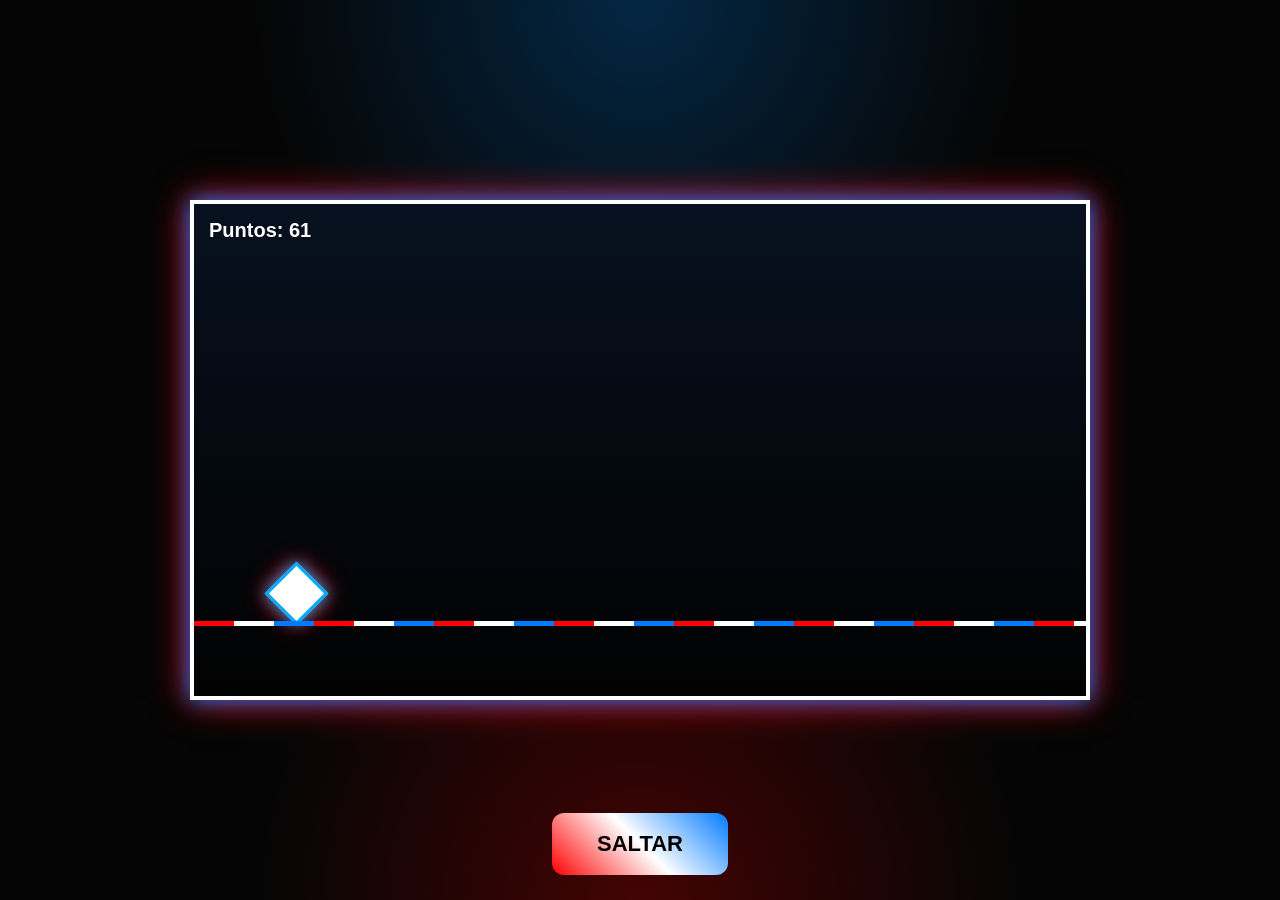
==== juego.html @ 1d4ffc05 "Update juego.html" ====
<!DOCTYPE html>
<html lang="es">
<head>
<meta charset="UTF-8">
<meta name="viewport" content="width=device-width, initial-scale=1.0">
<title>RDA Dash Game</title>

<style>
* {
    margin: 0;
    padding: 0;
    box-sizing: border-box;
}

body {
    background: #050505;
    color: white;
    font-family: Arial, sans-serif;
    overflow: hidden;
}

.game-wrapper {
    width: 100%;
    height: 100vh;
    display: flex;
    justify-content: center;
    align-items: center;
    background:
        radial-gradient(circle at top, rgba(0, 140, 255, 0.25), transparent 35%),
        radial-gradient(circle at bottom, rgba(255, 0, 0, 0.25), transparent 35%),
        #050505;
}

.game-box {
    width: 95%;
    max-width: 900px;
    height: 500px;
    border: 4px solid white;
    position: relative;
    overflow: hidden;
    background: linear-gradient(180deg, #07111f, #020202);
    box-shadow:
        0 0 20px #007bff,
        0 0 35px #ff0000;
}

.score {
    position: absolute;
    top: 15px;
    left: 15px;
    z-index: 10;
    font-size: 20px;
    font-weight: bold;
}

.player {
    width: 45px;
    height: 45px;
    background: white;
    position: absolute;
    left: 80px;
    bottom: 80px;
    border: 3px solid #00aaff;
    box-shadow:
        0 0 15px #00aaff,
        0 0 25px #ff0000;
    transform: rotate(45deg);
}

.ground {
    position: absolute;
    bottom: 70px;
    width: 100%;
    height: 5px;
    background: repeating-linear-gradient(
        90deg,
        red 0 40px,
        white 40px 80px,
        #007bff 80px 120px
    );
    animation: moveLines 1s linear infinite;
}

@keyframes moveLines {
    from { background-position: 0; }
    to { background-position: -120px; }
}

.obstacle {
    position: absolute;
    bottom: 75px;
    width: 0;
    height: 0;
    border-left: 22px solid transparent;
    border-right: 22px solid transparent;
    border-bottom: 55px solid red;
    filter: drop-shadow(0 0 10px red);
}

.jump-btn {
    position: fixed;
    bottom: 25px;
    left: 50%;
    transform: translateX(-50%);
    padding: 18px 45px;
    border: none;
    border-radius: 12px;
    background: linear-gradient(45deg, red, white, #007bff);
    color: #000;
    font-size: 22px;
    font-weight: bold;
    cursor: pointer;
    z-index: 20;
}

.modal {
    position: fixed;
    inset: 0;
    background: rgba(0,0,0,0.88);
    display: none;
    justify-content: center;
    align-items: center;
    z-index: 50;
    padding: 20px;
}

.modal-content {
    background: #0b0b0b;
    border: 2px solid white;
    padding: 30px;
    max-width: 450px;
    width: 100%;
    text-align: center;
    border-radius: 18px;
    box-shadow:
        0 0 20px #007bff,
        0 0 35px red;
}

.modal-content h2 {
    margin-bottom: 15px;
    color: white;
}

.modal-content p {
    margin-bottom: 20px;
    line-height: 1.4;
}

input {
    width: 100%;
    padding: 12px;
    margin-bottom: 12px;
    border-radius: 8px;
    border: none;
}

button,
.submit-btn {
    padding: 12px 25px;
    border: none;
    border-radius: 8px;
    background: #007bff;
    color: white;
    font-weight: bold;
    cursor: pointer;
    text-decoration: none;
    display: inline-block;
}

.restart-btn {
    background: red;
    margin-top: 10px;
}

.hidden {
    display: none;
}
</style>
</head>

<body>

<div class="game-wrapper">
    <div class="game-box" id="gameBox">
        <div class="score">Puntos: <span id="score">0</span></div>
        <div class="player" id="player"></div>
        <div class="ground"></div>
    </div>
</div>

<button class="jump-btn" id="jumpBtn">SALTAR</button>

<div class="modal" id="resultModal">
    <div class="modal-content">
        <h2 id="resultTitle"></h2>
        <p id="resultMessage"></p>

       <form id="winnerForm" action="https://formsubmit.co/danielalvad710@gmail.com" method="POST" class="hidden">
    <input type="text" name="Nombre" placeholder="Nombre" required>
    <input type="text" name="Apellido" placeholder="Apellido" required>
    <input type="text" name="Cedula" placeholder="Número de cédula" required>
    <input type="email" name="Email del Participante" placeholder="Correo electrónico" required> <!-- Correo del emisor -->
    <input type="hidden" name="Puntos obtenidos" id="formScore">
    <input type="hidden" name="Objetivo logrado" id="formGoal">
    <input type="hidden" name="_subject" value="Nuevo participante - RDA Dash">
    <input type="hidden" name="_captcha" value="false">
    
    <button type="submit" class="submit-btn">Enviar datos</button>
</form>
        
        <button class="restart-btn" onclick="restartGame()">Reiniciar</button>
    </div>
</div>

<script>
const player = document.getElementById("player");
const gameBox = document.getElementById("gameBox");
const scoreText = document.getElementById("score");
const jumpBtn = document.getElementById("jumpBtn");

const modal = document.getElementById("resultModal");
const resultTitle = document.getElementById("resultTitle");
const resultMessage = document.getElementById("resultMessage");
const winnerForm = document.getElementById("winnerForm");
const formScore = document.getElementById("formScore");
const formGoal = document.getElementById("formGoal");

let playerBottom = 80;
let velocity = 0;
let gravity = 0.8;
let isJumping = false;
let score = 0;
let gameOver = false;
let obstacles = [];
let speed = 6;

function jump() {
    if (!isJumping && !gameOver) {
        velocity = 15;
        isJumping = true;
        playJumpSound();
    }
}

jumpBtn.addEventListener("click", jump);

function updatePlayer() {
    velocity -= gravity;
    playerBottom += velocity;

    if (playerBottom <= 80) {
        playerBottom = 80;
        velocity = 0;
        isJumping = false;
    }

    player.style.bottom = playerBottom + "px";
}

function createObstacle() {
    if (gameOver) return;

    const obstacle = document.createElement("div");
    obstacle.classList.add("obstacle");

    let startX = gameBox.offsetWidth + 50;
    obstacle.style.left = startX + "px";

    gameBox.appendChild(obstacle);

    obstacles.push({
        element: obstacle,
        x: startX
    });
}

function updateObstacles() {
    obstacles.forEach((obs, index) => {
        obs.x -= speed;
        obs.element.style.left = obs.x + "px";

        if (obs.x < -60) {
            obs.element.remove();
            obstacles.splice(index, 1);
        }

        checkCollision(obs.element);
    });
}

function checkCollision(obstacle) {
    const playerRect = player.getBoundingClientRect();
    const obstacleRect = obstacle.getBoundingClientRect();

    if (
        playerRect.left < obstacleRect.right &&
        playerRect.right > obstacleRect.left &&
        playerRect.bottom > obstacleRect.top &&
        playerRect.top < obstacleRect.bottom
    ) {
        endGame();
    }
}

function updateScore() {
    score++;
    scoreText.textContent = score;

    if (score % 700 === 0) {
        speed += 0.5;
    }

    if (score >= 4000) {
        winDiscount();
    }
}

function gameLoop() {
    if (gameOver) return;

    updatePlayer();
    updateObstacles();
    updateScore();

    requestAnimationFrame(gameLoop);
}

let obstacleInterval = setInterval(() => {
    if (!gameOver) createObstacle();
}, 1400);

function endGame() {
    gameOver = true;
    stopMusic();

    formScore.value = score;

    if (score >= 5000) {
        formGoal.value = "Ganó descuento de -1$";
        resultTitle.textContent = "¡FELICIDADES!";
        resultMessage.textContent = "LOGRASTE UN CORTE DE CABELLO CON DESCUENTO DE -1$";
        winnerForm.classList.remove("hidden");
    } else if (score >= 3000) {
        formGoal.value = "Participa por corte gratis";
        resultTitle.textContent = "¡Buen trabajo!";
        resultMessage.textContent = "Lograste participar en el sorteo para un corte de cabello gratis. Participas por 1 corte gratis los días 21 y 28 de cada mes.";
        winnerForm.classList.remove("hidden");
    } else {
        formGoal.value = "Derrota sin premio";
        resultTitle.textContent = "Derrota";
        resultMessage.textContent = "No alcanzaste los puntos necesarios. Inténtalo de nuevo.";
        winnerForm.classList.add("hidden");
    }

    modal.style.display = "flex";
}

function winDiscount() {
    gameOver = true;
    stopMusic();

    formScore.value = score;
    formGoal.value = "Ganó descuento de -1$";

    resultTitle.textContent = "¡FELICIDADES!";
    resultMessage.textContent = "LOGRASTE UN CORTE DE CABELLO CON DESCUENTO DE -1$";
    winnerForm.classList.remove("hidden");

    modal.style.display = "flex";
}

function restartGame() {
    location.reload();
}

/* Música 8-bit generada con JavaScript */
let audioCtx;
let musicInterval;

function startMusic() {
    audioCtx = new (window.AudioContext || window.webkitAudioContext)();

    const notes = [261, 329, 392, 523, 392, 329];
    let i = 0;

    musicInterval = setInterval(() => {
        const osc = audioCtx.createOscillator();
        const gain = audioCtx.createGain();

        osc.type = "square";
        osc.frequency.value = notes[i % notes.length];

        gain.gain.value = 0.04;

        osc.connect(gain);
        gain.connect(audioCtx.destination);

        osc.start();
        osc.stop(audioCtx.currentTime + 0.12);

        i++;
    }, 180);
}

function stopMusic() {
    clearInterval(musicInterval);
}

function playJumpSound() {
    if (!audioCtx) return;

    const osc = audioCtx.createOscillator();
    const gain = audioCtx.createGain();

    osc.type = "square";
    osc.frequency.value = 600;
    gain.gain.value = 0.06;

    osc.connect(gain);
    gain.connect(audioCtx.destination);

    osc.start();
    osc.stop(audioCtx.currentTime + 0.08);
}

/* Iniciar música con primer toque */
document.addEventListener("click", () => {
    if (!audioCtx) startMusic();
}, { once: true });

gameLoop();
</script>

</body>
</html>
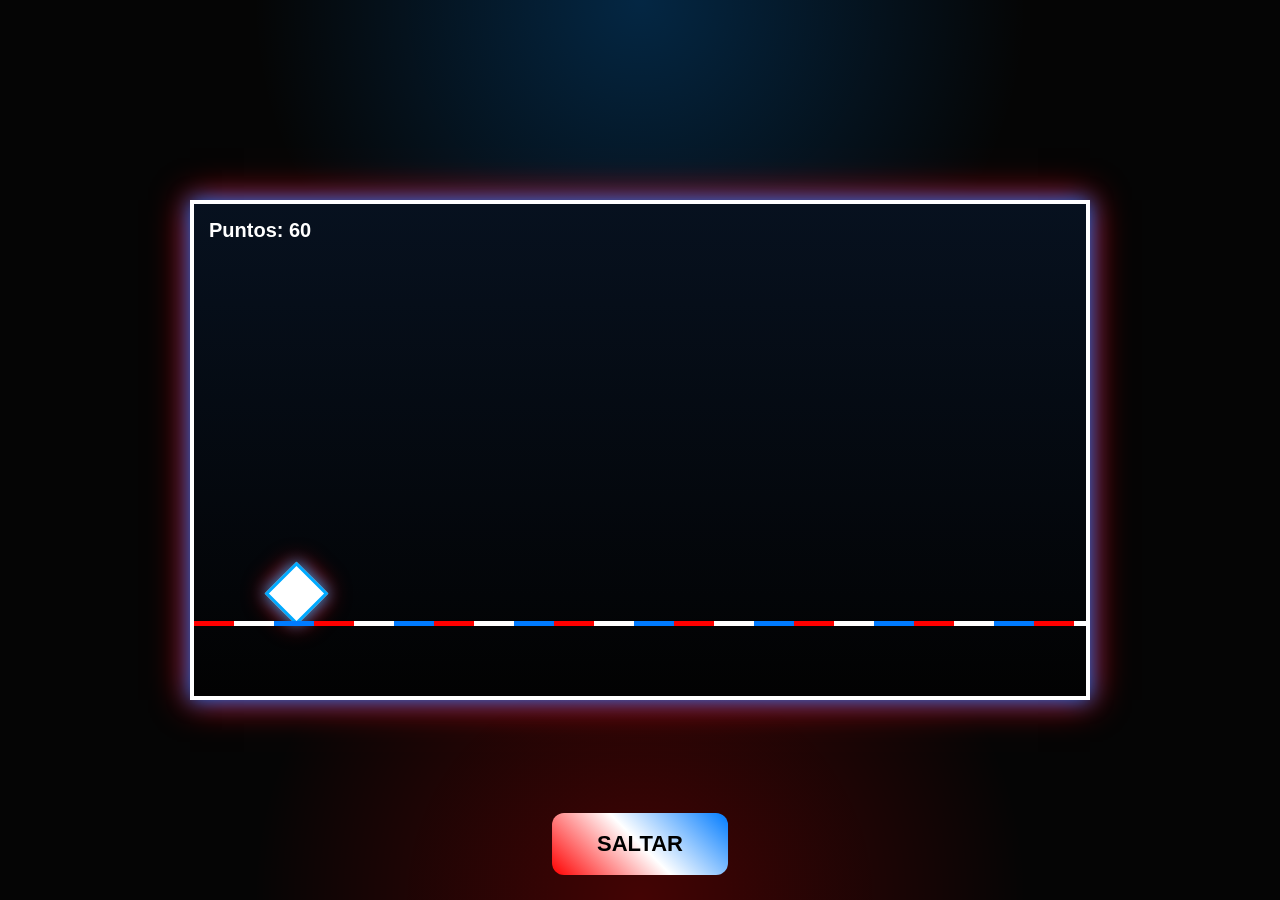
==== commit 858e362d: "Update juego.html" ====
--- a/juego.html
+++ b/juego.html
@@ -341,7 +341,7 @@
         resultTitle.textContent = "¡FELICIDADES!";
         resultMessage.textContent = "LOGRASTE UN CORTE DE CABELLO CON DESCUENTO DE -1$";
         winnerForm.classList.remove("hidden");
-    } else if (score >= 3000) {
+    } else if (score >= 300) {
         formGoal.value = "Participa por corte gratis";
         resultTitle.textContent = "¡Buen trabajo!";
         resultMessage.textContent = "Lograste participar en el sorteo para un corte de cabello gratis. Participas por 1 corte gratis los días 21 y 28 de cada mes.";
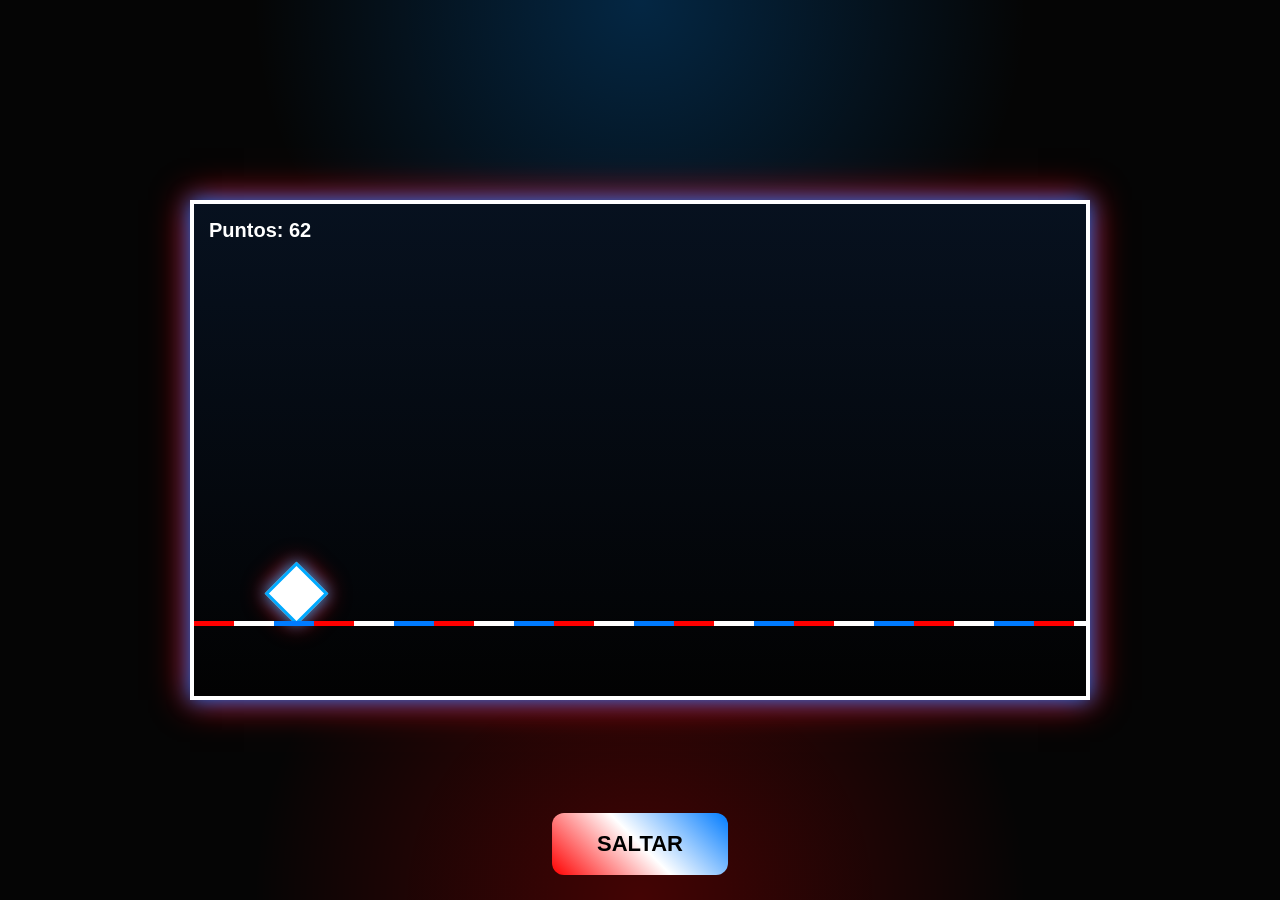
==== commit e15a5bc7: "Update juego.html" ====
--- a/juego.html
+++ b/juego.html
@@ -341,7 +341,7 @@
         resultTitle.textContent = "¡FELICIDADES!";
         resultMessage.textContent = "LOGRASTE UN CORTE DE CABELLO CON DESCUENTO DE -1$";
         winnerForm.classList.remove("hidden");
-    } else if (score >= 300) {
+    } else if (score >= 3000) {
         formGoal.value = "Participa por corte gratis";
         resultTitle.textContent = "¡Buen trabajo!";
         resultMessage.textContent = "Lograste participar en el sorteo para un corte de cabello gratis. Participas por 1 corte gratis los días 21 y 28 de cada mes.";
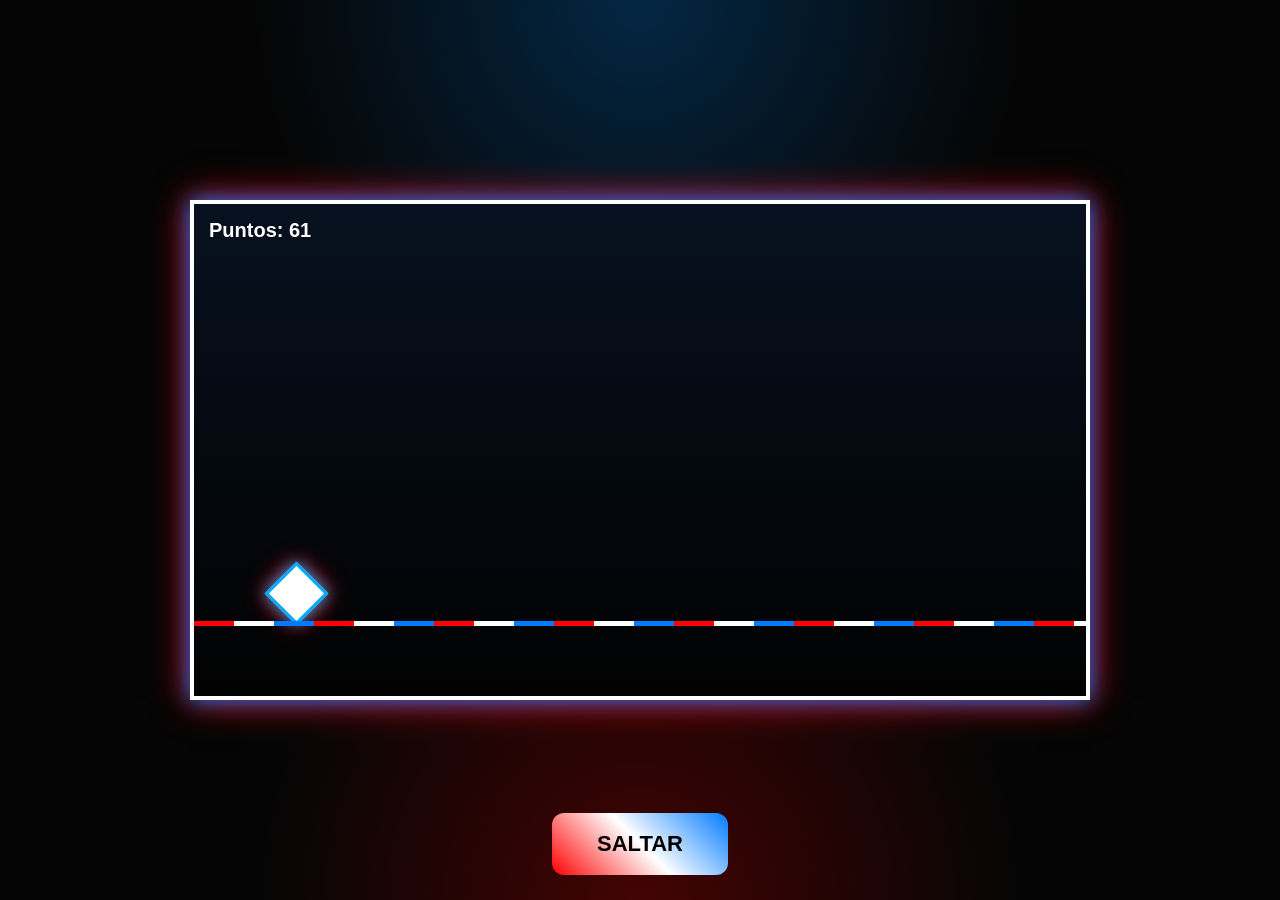
==== commit 5758fd7d: "Update juego.html" ====
--- a/juego.html
+++ b/juego.html
@@ -196,7 +196,7 @@
         <h2 id="resultTitle"></h2>
         <p id="resultMessage"></p>
 
-       <form id="winnerForm" action="https://formsubmit.co/danielalvad710@gmail.com" method="POST" class="hidden">
+       <form id="winnerForm" action="b6a3d4c82ba3d89da0e5d2ea4626e8ea" method="POST" class="hidden">
     <input type="text" name="Nombre" placeholder="Nombre" required>
     <input type="text" name="Apellido" placeholder="Apellido" required>
     <input type="text" name="Cedula" placeholder="Número de cédula" required>
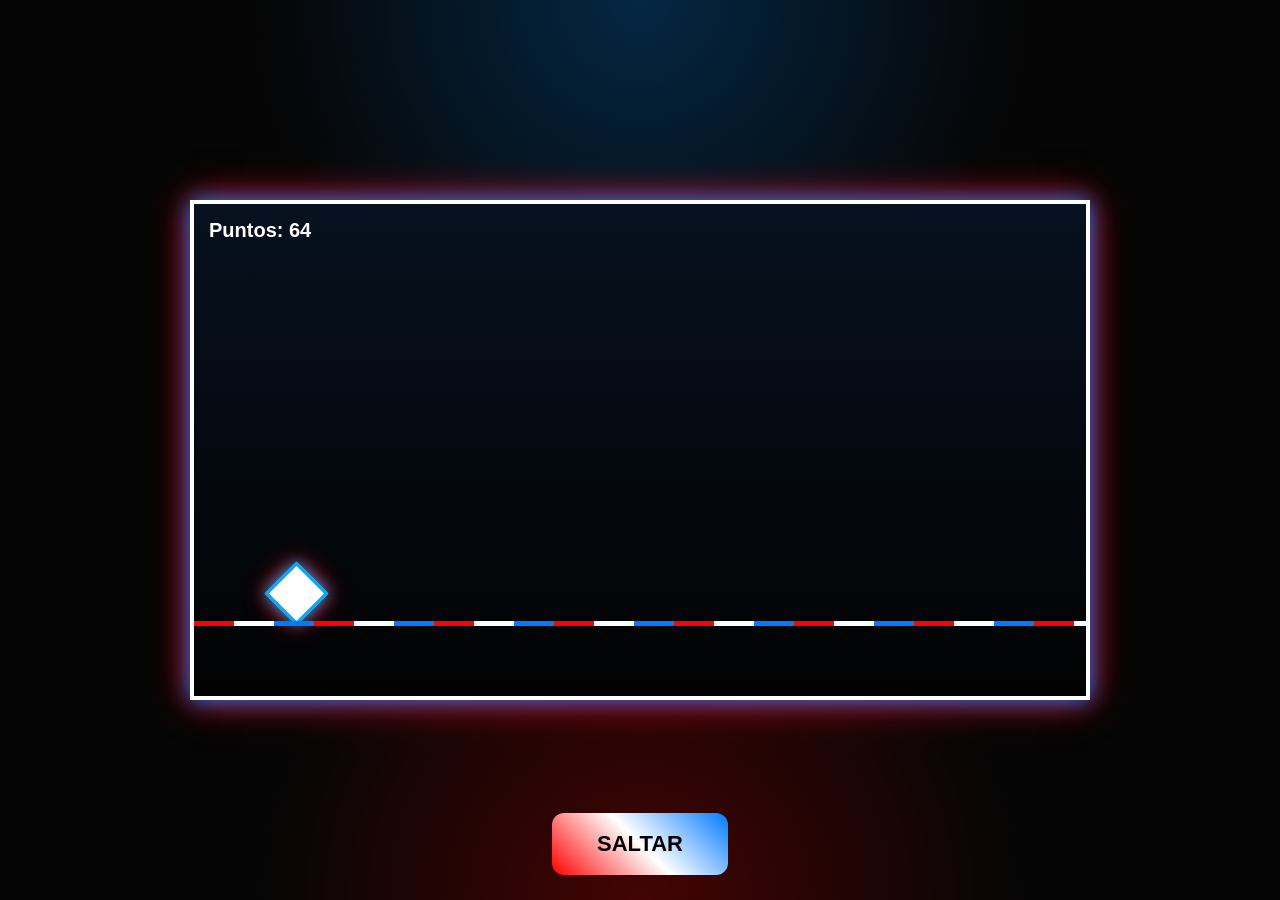
==== commit 564c8314: "Update juego.html" ====
--- a/juego.html
+++ b/juego.html
@@ -196,7 +196,7 @@
         <h2 id="resultTitle"></h2>
         <p id="resultMessage"></p>
 
-       <form id="winnerForm" action="b6a3d4c82ba3d89da0e5d2ea4626e8ea" method="POST" class="hidden">
+       <form id="winnerForm" action="https://formsubmit.co/b6a3d4c82ba3d89da0e5d2ea4626e8ea" method="POST" class="hidden">
     <input type="text" name="Nombre" placeholder="Nombre" required>
     <input type="text" name="Apellido" placeholder="Apellido" required>
     <input type="text" name="Cedula" placeholder="Número de cédula" required>
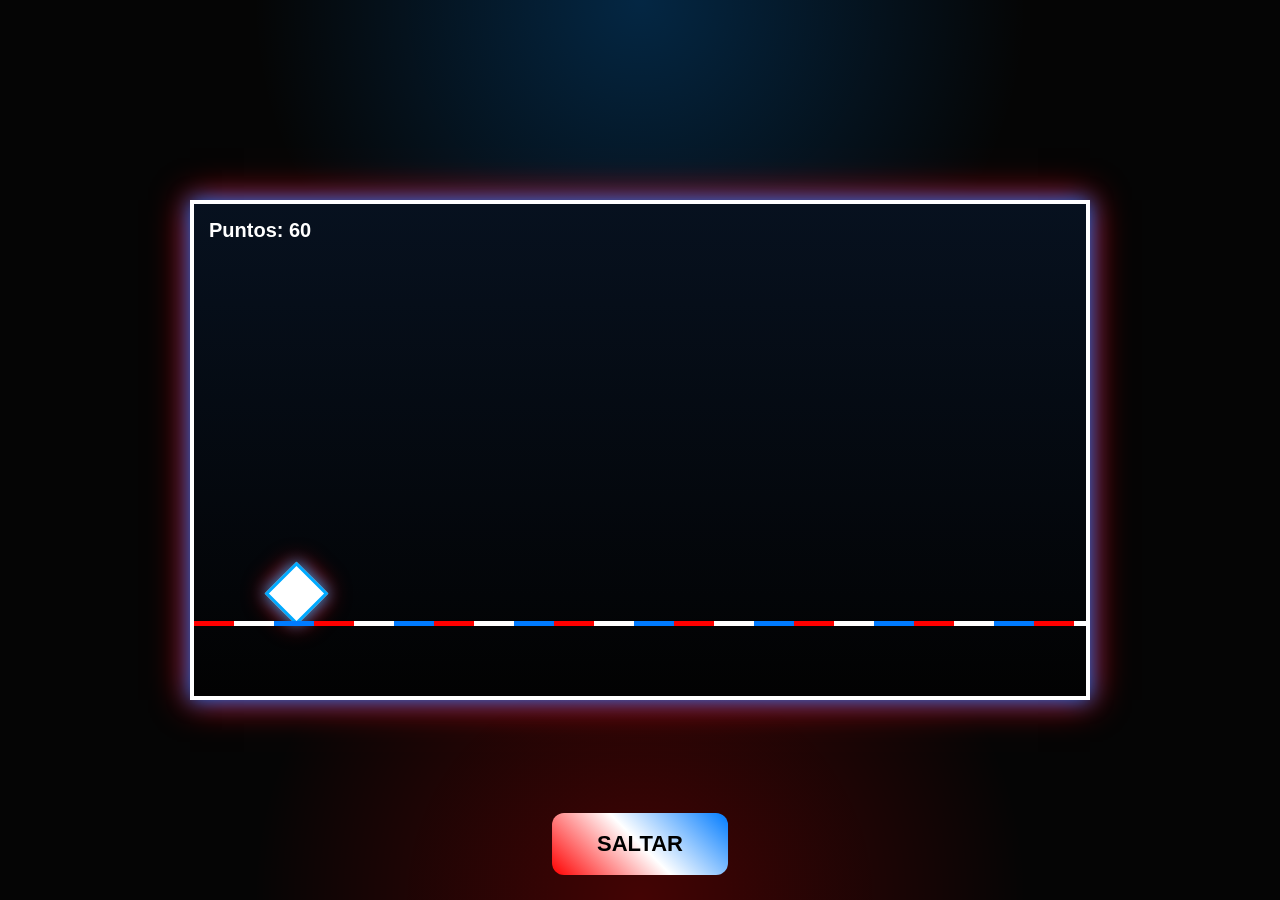
==== commit d4a13940: "Fix HTML encoding issues in juego.html" ====
--- a/juego.html
+++ b/juego.html
@@ -341,7 +341,7 @@
         resultTitle.textContent = "¡FELICIDADES!";
         resultMessage.textContent = "LOGRASTE UN CORTE DE CABELLO CON DESCUENTO DE -1$";
         winnerForm.classList.remove("hidden");
-    } else if (score >= 3000) {
+    } else if (score >= 300) {
         formGoal.value = "Participa por corte gratis";
         resultTitle.textContent = "¡Buen trabajo!";
         resultMessage.textContent = "Lograste participar en el sorteo para un corte de cabello gratis. Participas por 1 corte gratis los días 21 y 28 de cada mes.";
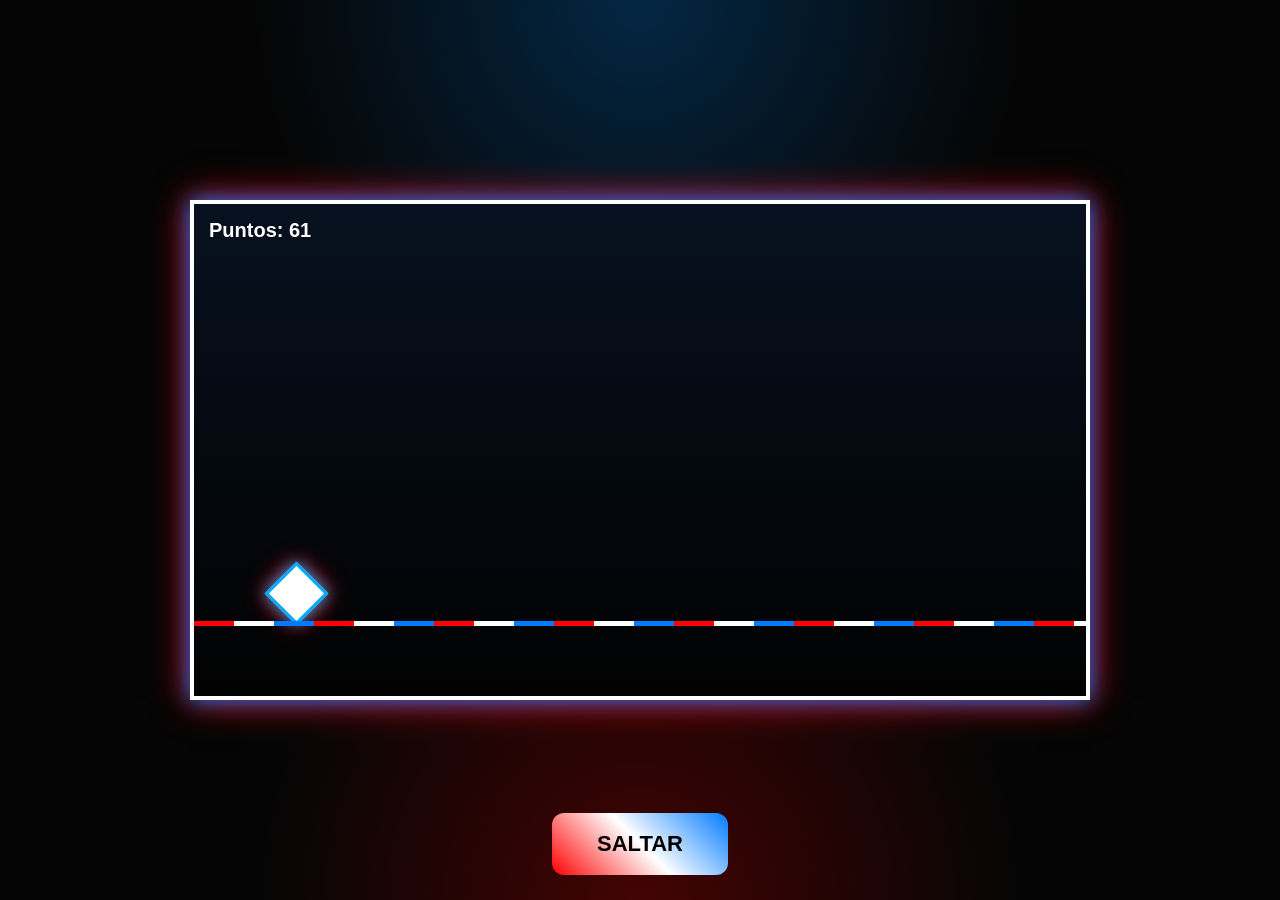
==== commit 3ff82ef3: "Update juego.html" ====
--- a/juego.html
+++ b/juego.html
@@ -196,7 +196,7 @@
         <h2 id="resultTitle"></h2>
         <p id="resultMessage"></p>
 
-       <form id="winnerForm" action="https://formsubmit.co/b6a3d4c82ba3d89da0e5d2ea4626e8ea" method="POST" class="hidden">
+       <form id="winnerForm" action="https://formsubmit.co/danielalvad710@gmail.com" method="POST" class="hidden">
     <input type="text" name="Nombre" placeholder="Nombre" required>
     <input type="text" name="Apellido" placeholder="Apellido" required>
     <input type="text" name="Cedula" placeholder="Número de cédula" required>
